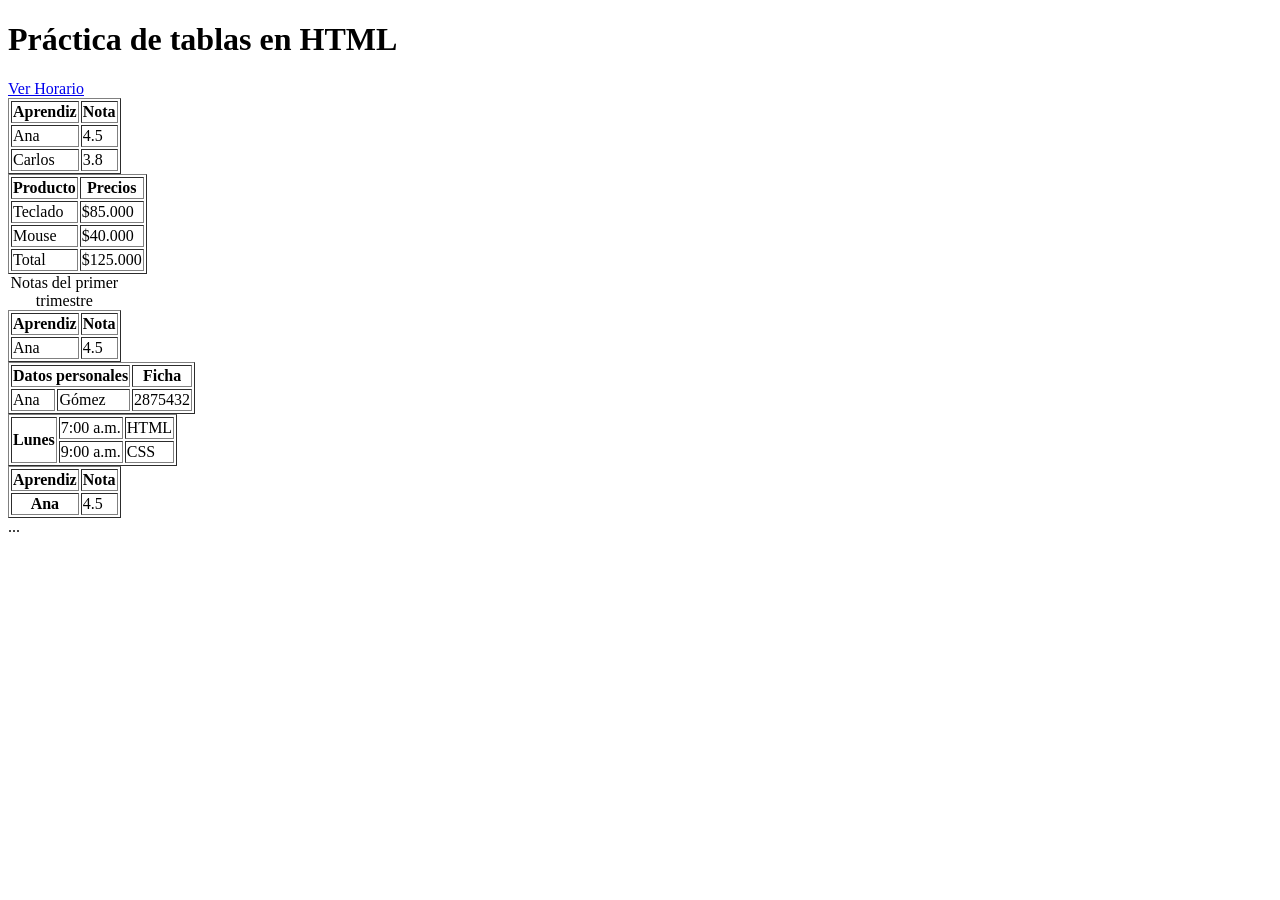
==== index.html @ d7ed320f "Subiendo carpetas css" ====
<!DOCTYPE html>
<html lang="es">
<head>
    <meta charset="UTF-8">
    <meta name="viewport" content="width=device-width, initial-scale=1.0">
    <title>Práctica de tablas</title>
    <link rel="stylesheet" href="css/styles.css">
</head>
<body>
    <main>
        <h1>Práctica de tablas en HTML</h1>
        <a href="horario.html">Ver Horario</a>
        <section>
            <table border="1">
                <tr>
                    <th>Aprendiz</th>
                    <th>Nota</th>
                </tr>
                <tr>
                    <td>Ana</td>
                    <td>4.5</td>
                </tr>
                <tr>
                    <td>Carlos</td>
                    <td>3.8</td>
                </tr>
            </table>
        </section>

        <section>
            <table border="1">
                <thead>
                    <tr>
                        <th>Producto</th>
                        <th>Precios</th>
                    </tr>
                </thead>
                <tbody>
                    <tr><td>Teclado</td><td>$85.000</td></tr>
                    <tr><td>Mouse</td><td>$40.000</td></tr>
                </tbody>
                <tfoot>
                    <tr><td>Total</td><td>$125.000</td></tr>
                </tfoot>
            </table>
        </section>

        <section>
            <table border="1">
                <caption>Notas del primer trimestre</caption>
                <thead>
                    <tr><th>Aprendiz</th><th>Nota</th></tr>
                </thead>
                <tbody>
                    <tr><td>Ana</td><td>4.5</td></tr>
                </tbody>
            </table>
        </section>

        <section>
            <table border="1">
                <tr>
                    <th colspan="2">Datos personales</th>
                    <th>Ficha</th>
                </tr>
                <tr>
                    <td>Ana</td>
                    <td>Gómez</td>
                    <td>2875432</td>
                </tr>
            </table>
        </section>

        <section>
            <table border="1">
                <tr>
                    <th rowspan="2">Lunes</th>
                    <td>7:00 a.m.</td>
                    <td>HTML</td>
                </tr>
                <tr>
                    <td>9:00 a.m.</td>
                    <td>CSS</td>
                </tr>
            </table>
        </section>

        <section>
            <table border="1">
                <thead>
                    <tr>
                        <th scope="col">Aprendiz</th>
                        <th scope="col">Nota</th>
                    </tr>
                </thead>
                <tbody>
                    <tr>
                        <th scope="row">Ana</th>
                        <td>4.5</td>
                    </tr>
                </tbody>
            </table>
        </section>

        <section>
            <div class="tabla-contenedor">
            <table>... </table>
            </div>
        </section>
    </main>
</body>
</html>
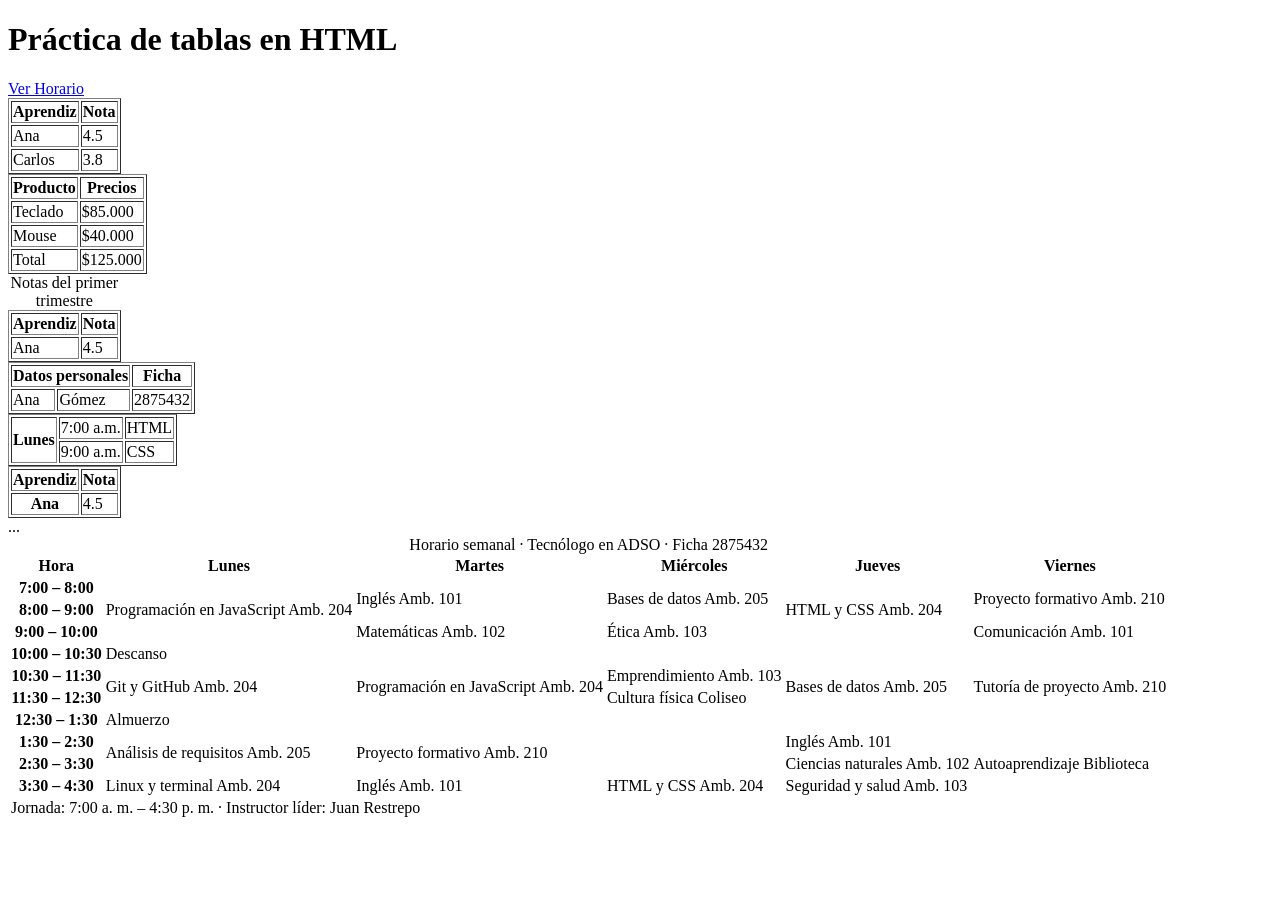
==== commit 696d4c08: "feat: agregar horario.css y actualizar index.html" ====
--- a/index.html
+++ b/index.html
@@ -107,6 +107,85 @@
             <table>... </table>
             </div>
         </section>
+        <section class="horario">
+  <div class="tabla-contenedor">
+    <table>
+      <caption>Horario semanal · Tecnólogo en ADSO · Ficha 2875432</caption>
+      <thead>
+        <tr>
+          <th scope="col">Hora</th>
+          <th scope="col">Lunes</th>
+          <th scope="col">Martes</th>
+          <th scope="col">Miércoles</th>
+          <th scope="col">Jueves</th>
+          <th scope="col">Viernes</th>
+        </tr>
+      </thead>
+      <tbody>
+        <tr>
+          <th scope="row">7:00 – 8:00</th>
+          <td class="tecnica" rowspan="3">Programación en JavaScript <span class="ambiente">Amb. 204</span></td>
+          <td class="transversal" rowspan="2">Inglés <span class="ambiente">Amb. 101</span></td>
+          <td class="tecnica" rowspan="2">Bases de datos <span class="ambiente">Amb. 205</span></td>
+          <td class="tecnica" rowspan="3">HTML y CSS <span class="ambiente">Amb. 204</span></td>
+          <td class="proyecto" rowspan="2">Proyecto formativo <span class="ambiente">Amb. 210</span></td>
+        </tr>
+        <tr>
+          <th scope="row">8:00 – 9:00</th>
+        </tr>
+        <tr>
+          <th scope="row">9:00 – 10:00</th>
+          <td class="transversal">Matemáticas <span class="ambiente">Amb. 102</span></td>
+          <td class="transversal">Ética <span class="ambiente">Amb. 103</span></td>
+          <td class="transversal">Comunicación <span class="ambiente">Amb. 101</span></td>
+        </tr>
+        <tr class="pausa">
+          <th scope="row">10:00 – 10:30</th>
+          <td colspan="5">Descanso</td>
+        </tr>
+        <tr>
+          <th scope="row">10:30 – 11:30</th>
+          <td class="tecnica" rowspan="2">Git y GitHub <span class="ambiente">Amb. 204</span></td>
+          <td class="tecnica" rowspan="2">Programación en JavaScript <span class="ambiente">Amb. 204</span></td>
+          <td class="transversal">Emprendimiento <span class="ambiente">Amb. 103</span></td>
+          <td class="tecnica" rowspan="2">Bases de datos <span class="ambiente">Amb. 205</span></td>
+          <td class="proyecto" rowspan="2">Tutoría de proyecto <span class="ambiente">Amb. 210</span></td>
+        </tr>
+        <tr>
+          <th scope="row">11:30 – 12:30</th>
+          <td class="transversal">Cultura física <span class="ambiente">Coliseo</span></td>
+        </tr>
+        <tr class="pausa">
+          <th scope="row">12:30 – 1:30</th>
+          <td colspan="5">Almuerzo</td>
+        </tr>
+        <tr>
+          <th scope="row">1:30 – 2:30</th>
+          <td class="tecnica" rowspan="2">Análisis de requisitos <span class="ambiente">Amb. 205</span></td>
+          <td class="proyecto" colspan="2" rowspan="2">Proyecto formativo <span class="ambiente">Amb. 210</span></td>
+          <td class="transversal">Inglés <span class="ambiente">Amb. 101</span></td>
+          <td class="libre" rowspan="3">Autoaprendizaje <span class="ambiente">Biblioteca</span></td>
+        </tr>
+        <tr>
+          <th scope="row">2:30 – 3:30</th>
+          <td class="transversal">Ciencias naturales <span class="ambiente">Amb. 102</span></td>
+        </tr>
+        <tr>
+          <th scope="row">3:30 – 4:30</th>
+          <td class="tecnica">Linux y terminal <span class="ambiente">Amb. 204</span></td>
+          <td class="transversal">Inglés <span class="ambiente">Amb. 101</span></td>
+          <td class="tecnica">HTML y CSS <span class="ambiente">Amb. 204</span></td>
+          <td class="transversal">Seguridad y salud <span class="ambiente">Amb. 103</span></td>
+        </tr>
+      </tbody>
+      <tfoot>
+        <tr>
+          <td colspan="6">Jornada: 7:00 a. m. – 4:30 p. m. · Instructor líder: Juan Restrepo</td>
+        </tr>
+      </tfoot>
+    </table>
+  </div>
+</section>
     </main>
 </body>
 </html>
